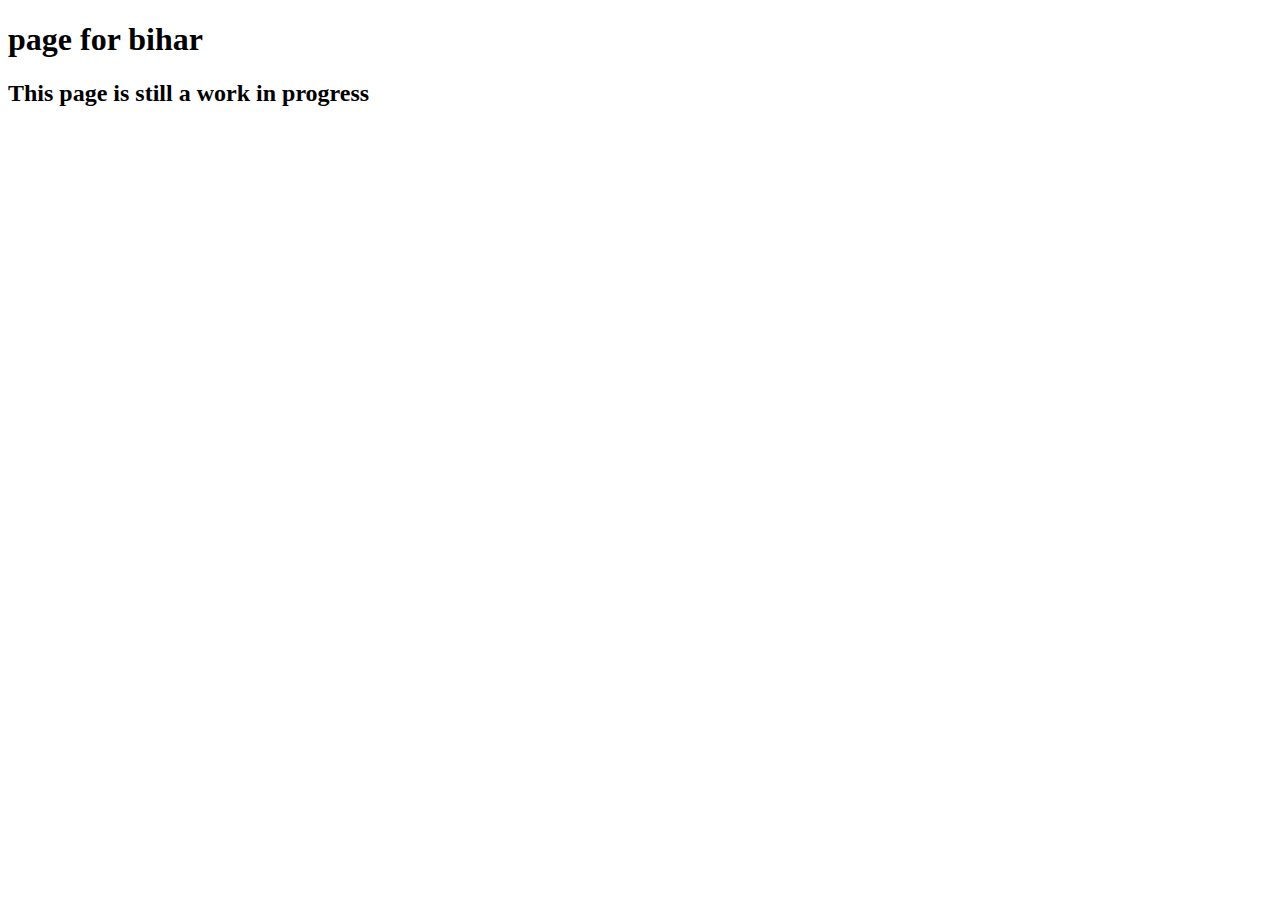
==== bihar.html @ c896d7ff "...." ====
<!DOCTYPE html>
<html lang="en">
<head>
    <meta charset="UTF-8">
    <meta name="viewport" content="width=device-width, initial-scale=1.0">
    <title>Document</title>
</head>
<body>
    <h1>page for bihar</h1>
    <h2>This page is still a work in progress</h2>
</body>
</html>
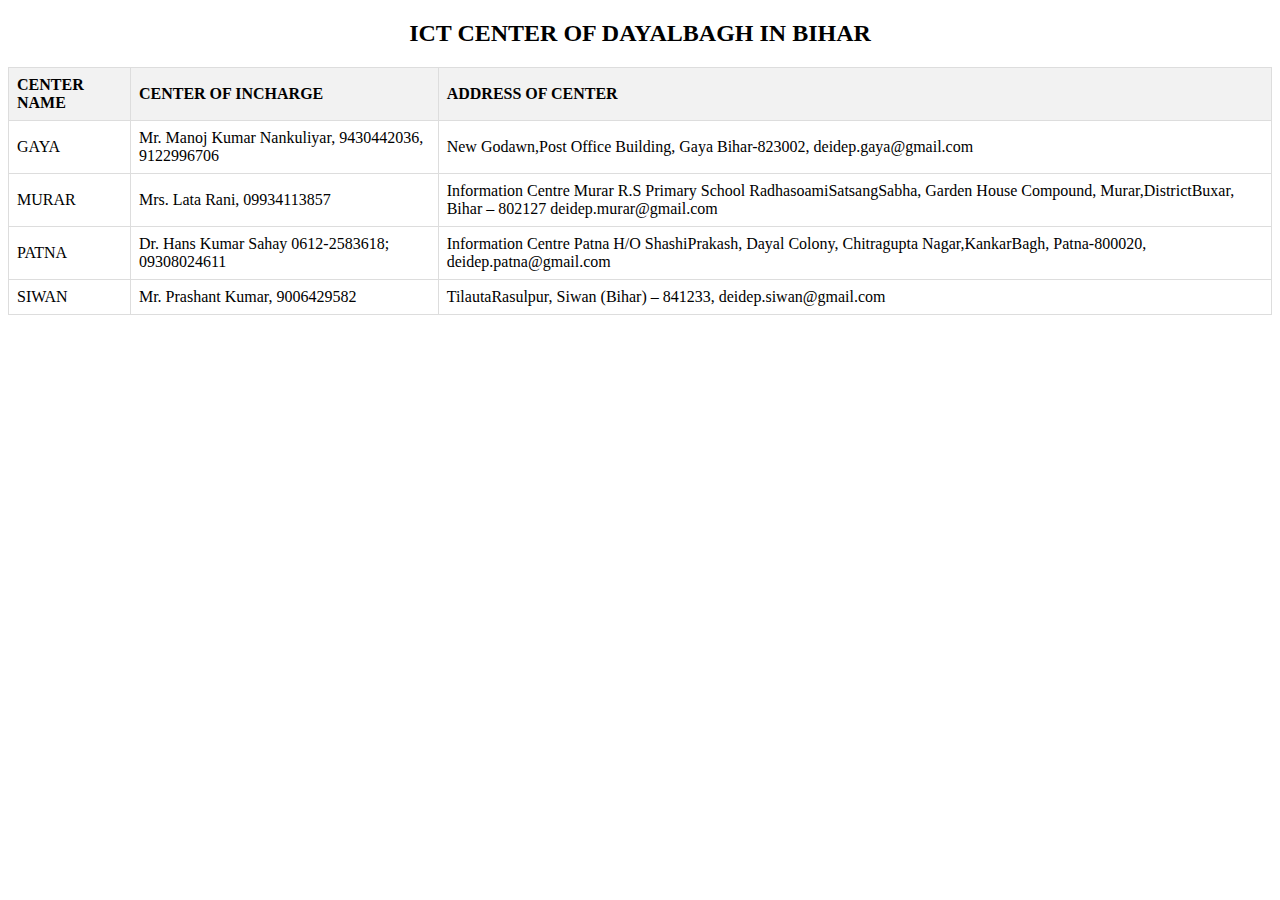
==== commit 7af52c71: "....." ====
--- a/bihar.html
+++ b/bihar.html
@@ -3,10 +3,87 @@
 <head>
     <meta charset="UTF-8">
     <meta name="viewport" content="width=device-width, initial-scale=1.0">
-    <title>Document</title>
+    <title>ICT CENTER OF DAYALBAGH IN BIHAR</title>
+    <style>
+        body{
+            text-align: center;
+        }
+        table {
+            width: 100%;
+            border-collapse: collapse;
+            margin-top: 20px;
+        }
+
+        th, td {
+            border: 1px solid #ddd;
+            padding: 8px;
+            text-align: left;
+        }
+
+        th {
+            background-color: #f2f2f2;
+        }
+        
+    </style>
 </head>
 <body>
-    <h1>page for bihar</h1>
-    <h2>This page is still a work in progress</h2>
+
+    <h2>ICT CENTER OF DAYALBAGH IN BIHAR</h2>
+
+    <table>
+        <thead>
+            <tr>
+                <th>CENTER NAME</th>
+                <th>CENTER OF INCHARGE</th>
+                <th>ADDRESS OF CENTER</th>
+            </tr>
+        </thead>
+        <tbody>
+            <tr>
+                <td>GAYA</td>
+                <td>Mr. Manoj Kumar
+                    Nankuliyar,
+                    9430442036,
+                    9122996706</td>
+                <td>New Godawn,Post Office
+                    Building, Gaya Bihar-823002,
+                    deidep.gaya@gmail.com</td>
+            </tr>
+            <tr>
+                <td>MURAR</td>
+                <td>Mrs. Lata Rani,
+                    09934113857</td>
+                <td>Information Centre Murar
+                    R.S Primary School
+                    RadhasoamiSatsangSabha,
+                    Garden House Compound,
+                    Murar,DistrictBuxar, Bihar –
+                    802127
+                    deidep.murar@gmail.com</td>
+            </tr>
+            <tr>
+                <td>PATNA</td>
+                <td>Dr. Hans Kumar Sahay
+                    0612-2583618;
+                    09308024611</td>
+                <td>Information Centre Patna
+                    H/O ShashiPrakash,
+                    Dayal Colony, Chitragupta
+                    Nagar,KankarBagh,
+                    Patna-800020,
+                    deidep.patna@gmail.com</td>    
+            </tr>
+            <tr>
+                <td>SIWAN</td>
+                <td>Mr. Prashant Kumar,
+                    9006429582</td>
+                <td>TilautaRasulpur, Siwan
+                    (Bihar) – 841233,
+                    deidep.siwan@gmail.com</td>    
+            </tr>
+            
+        </tbody>
+    </table>
+
 </body>
-</html>+</html>
